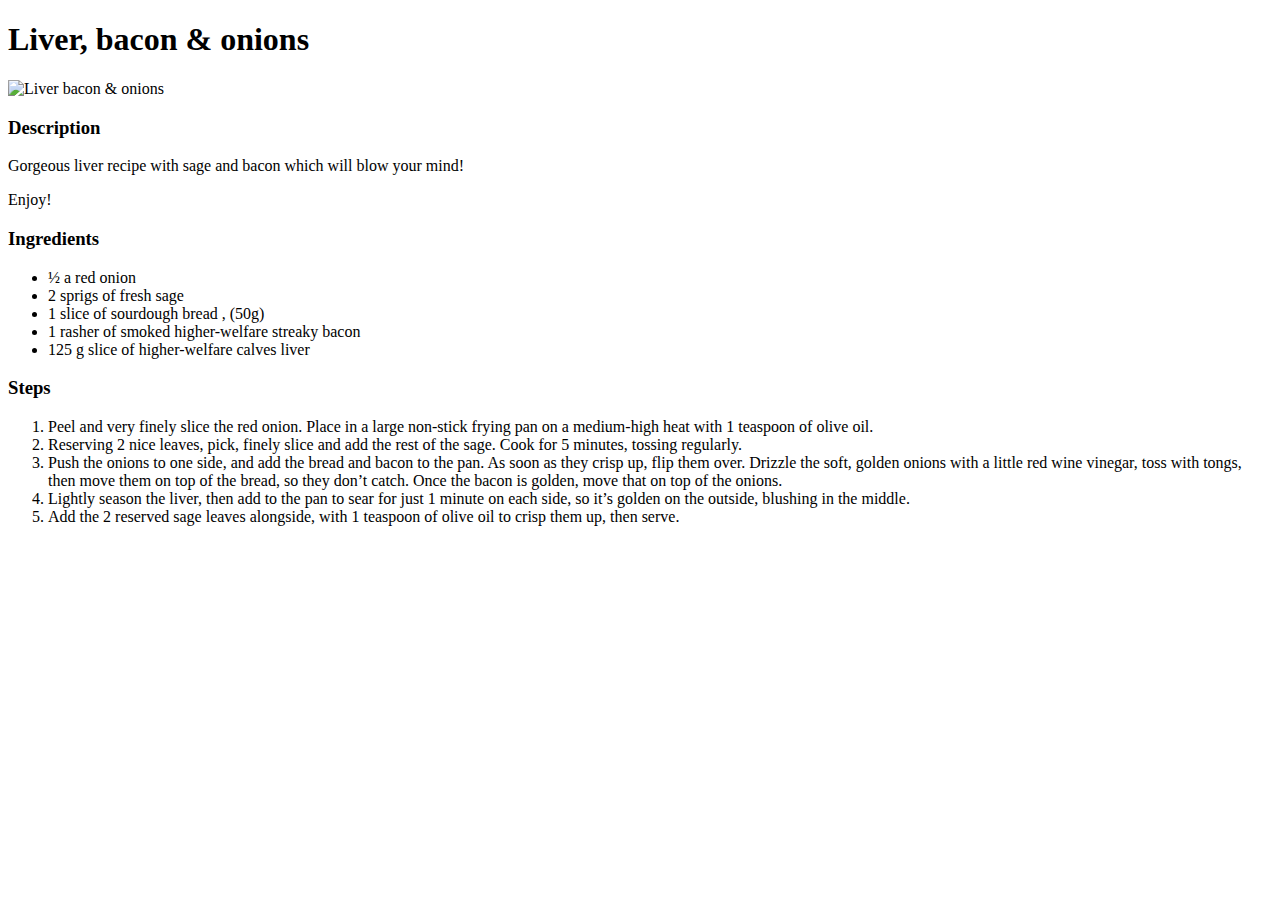
==== recipes/liver.html @ 02b737bc "New links for recipes" ====
<!DOCTYPE html>
<html lang="en">

<head>
    <meta charset="UTF-8">
    <meta name="viewport" content="width=device-width, initial-scale=1.0">
    <title>Liver, bacon &amp; onions</title>
</head>

<body>
    <h1>Liver, bacon &amp; onions</h1>
    <img src="https://img.jamieoliver.com/jamieoliver/recipe-database/108765133.jpg?tr=w-800,h-1066" width="500"
        alt="Liver bacon &amp; onions">

    <h3>Description</h3>
    <p>Gorgeous liver recipe with sage and bacon which will blow your mind!</p>
    <p>Enjoy!</p>

    <h3>Ingredients</h3>
    <ul>
        <li>½ a red onion</li>
        <li>2 sprigs of fresh sage</li>
        <li>1 slice of sourdough bread , (50g)</li>
        <li>1 rasher of smoked higher-welfare streaky bacon</li>
        <li>125 g slice of higher-welfare calves liver</li>
    </ul>

    <h3>Steps</h3>
    <ol>
        <li>Peel and very finely slice the red onion. Place in a large non-stick frying pan on a medium-high heat with 1
            teaspoon of olive oil.</li>
        <li>Reserving 2 nice leaves, pick, finely slice and add the rest of the sage. Cook for 5 minutes, tossing
            regularly.</li>
        <li>Push the onions to one side, and add the bread and bacon to the pan. As soon as they crisp up, flip them
            over. Drizzle the soft, golden onions with a little red wine vinegar, toss with tongs, then move them on top
            of the bread, so they don’t catch. Once the bacon is golden, move that on top of the onions.</li>
        <li>Lightly season the liver, then add to the pan to sear for just 1 minute on each side, so it’s golden on the
            outside, blushing in the middle.</li>
        <li>Add the 2 reserved sage leaves alongside, with 1 teaspoon of olive oil to crisp them up, then serve.</li>
    </ol>
</body>

</html>
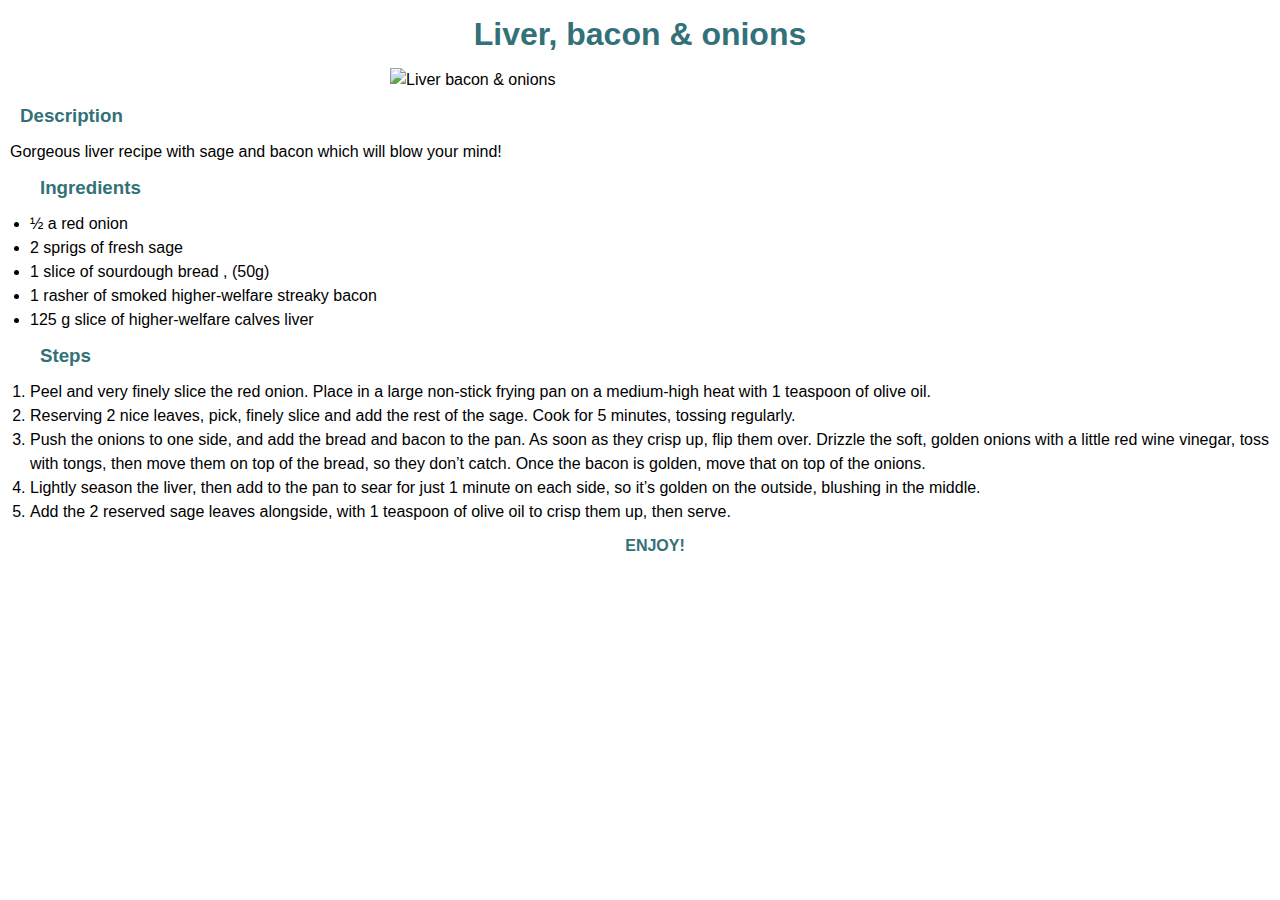
==== commit 268541b8: "add css" ====
--- a/recipes/liver.html
+++ b/recipes/liver.html
@@ -5,39 +5,52 @@
     <meta charset="UTF-8">
     <meta name="viewport" content="width=device-width, initial-scale=1.0">
     <title>Liver, bacon &amp; onions</title>
+    <link rel="stylesheet" href="liver.css">
 </head>
 
 <body>
-    <h1>Liver, bacon &amp; onions</h1>
-    <img src="https://img.jamieoliver.com/jamieoliver/recipe-database/108765133.jpg?tr=w-800,h-1066" width="500"
-        alt="Liver bacon &amp; onions">
+    <div class="container">
+        <div class="navigation">
+            <h1>Liver, bacon &amp; onions</h1>
+        </div>
+        <img src="https://img.jamieoliver.com/jamieoliver/recipe-database/108765133.jpg?tr=w-800,h-1066" width="500"
+            alt="Liver bacon &amp; onions">
+        <div class="description">
+            <h3>Description</h3>
+            <p>Gorgeous liver recipe with sage and bacon which will blow your mind!</p>
 
-    <h3>Description</h3>
-    <p>Gorgeous liver recipe with sage and bacon which will blow your mind!</p>
-    <p>Enjoy!</p>
-
-    <h3>Ingredients</h3>
-    <ul>
-        <li>½ a red onion</li>
-        <li>2 sprigs of fresh sage</li>
-        <li>1 slice of sourdough bread , (50g)</li>
-        <li>1 rasher of smoked higher-welfare streaky bacon</li>
-        <li>125 g slice of higher-welfare calves liver</li>
-    </ul>
-
-    <h3>Steps</h3>
-    <ol>
-        <li>Peel and very finely slice the red onion. Place in a large non-stick frying pan on a medium-high heat with 1
-            teaspoon of olive oil.</li>
-        <li>Reserving 2 nice leaves, pick, finely slice and add the rest of the sage. Cook for 5 minutes, tossing
-            regularly.</li>
-        <li>Push the onions to one side, and add the bread and bacon to the pan. As soon as they crisp up, flip them
-            over. Drizzle the soft, golden onions with a little red wine vinegar, toss with tongs, then move them on top
-            of the bread, so they don’t catch. Once the bacon is golden, move that on top of the onions.</li>
-        <li>Lightly season the liver, then add to the pan to sear for just 1 minute on each side, so it’s golden on the
-            outside, blushing in the middle.</li>
-        <li>Add the 2 reserved sage leaves alongside, with 1 teaspoon of olive oil to crisp them up, then serve.</li>
-    </ol>
+        </div>
+        <div class="ingredients">
+        <h3>Ingredients</h3>
+        <ul>
+            <li>½ a red onion</li>
+            <li>2 sprigs of fresh sage</li>
+            <li>1 slice of sourdough bread , (50g)</li>
+            <li>1 rasher of smoked higher-welfare streaky bacon</li>
+            <li>125 g slice of higher-welfare calves liver</li>
+        </ul>
+    </div>
+    <div class="steps">
+        <h3>Steps</h3>
+        <ol>
+            <li>Peel and very finely slice the red onion. Place in a large non-stick frying pan on a medium-high heat
+                with 1
+                teaspoon of olive oil.</li>
+            <li>Reserving 2 nice leaves, pick, finely slice and add the rest of the sage. Cook for 5 minutes, tossing
+                regularly.</li>
+            <li>Push the onions to one side, and add the bread and bacon to the pan. As soon as they crisp up, flip them
+                over. Drizzle the soft, golden onions with a little red wine vinegar, toss with tongs, then move them on
+                top
+                of the bread, so they don’t catch. Once the bacon is golden, move that on top of the onions.</li>
+            <li>Lightly season the liver, then add to the pan to sear for just 1 minute on each side, so it’s golden on
+                the
+                outside, blushing in the middle.</li>
+            <li>Add the 2 reserved sage leaves alongside, with 1 teaspoon of olive oil to crisp them up, then serve.
+            </li>
+        </ol>
+        <p class="enjoy">Enjoy!</p>
+    </div>
+    </div>
 </body>
 
 </html>--- a/recipes/liver.css
+++ b/recipes/liver.css
@@ -0,0 +1,43 @@
+* {
+    line-height: 1.5;
+    margin: 0;
+    padding: 0;
+}
+body {
+    font-family: Arial, Helvetica, sans-serif;
+}
+.navigation {
+    text-align: center;
+    padding: 10px;
+    color: #337179;
+}
+
+img {
+    width: 500px;
+    height: auto;
+    display: block;
+    margin: 0 auto;
+}
+
+h3 {
+    color: #337179;
+    margin: 10px;
+}
+
+.description {
+    margin-left: 10px;
+    margin-bottom: 10px;
+}
+
+.ingredients, .steps {
+    margin-left: 30px;
+    margin-bottom: 10px;
+}
+
+.enjoy {
+        color: #337179;
+        text-transform: uppercase;
+        margin: 10px;
+        font-weight: bold;
+        text-align: center;
+}